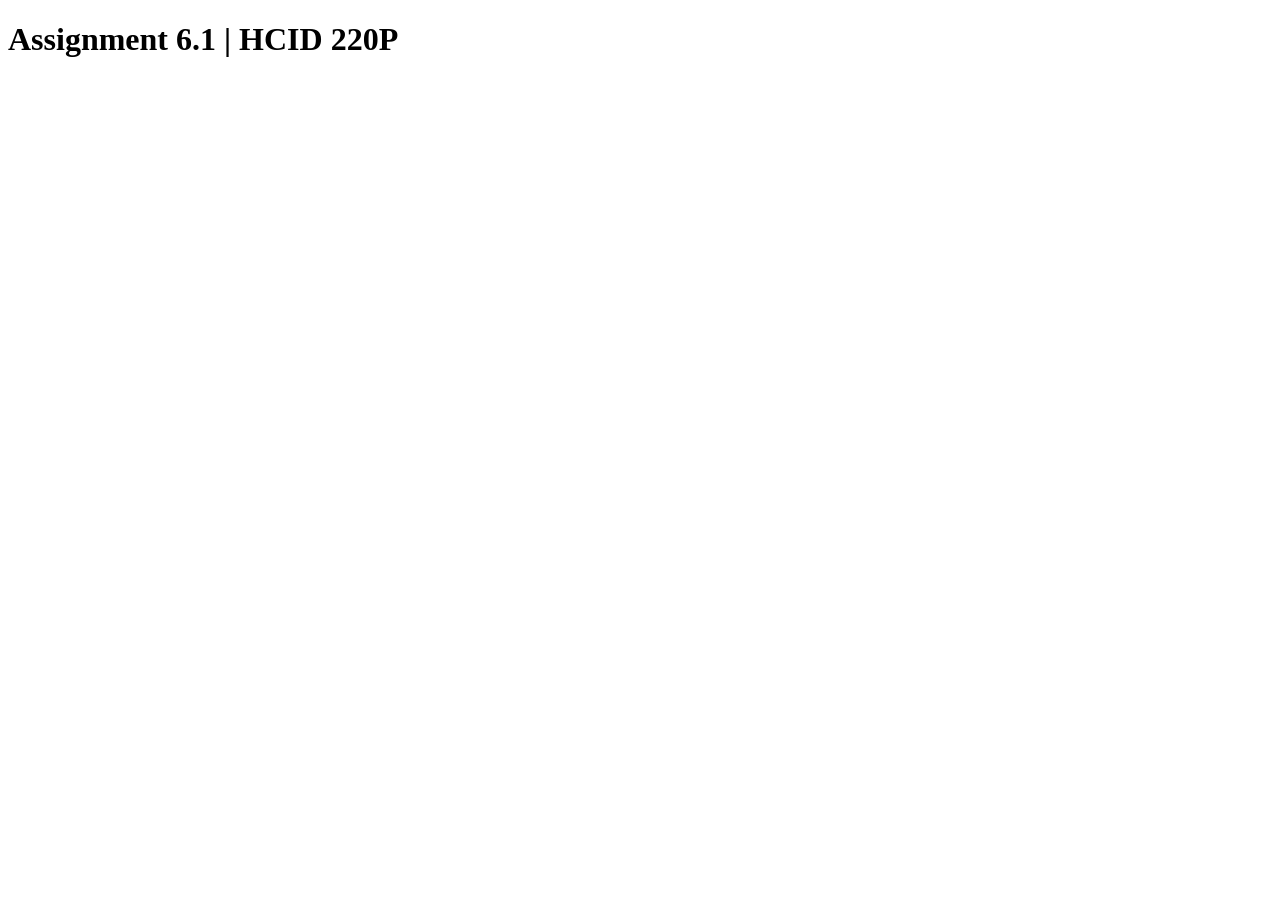
==== 6.1--binning-data/index.html @ e2b0ebad "add index html" ====
<!DOCTYPE html>
<html lang="en">
<head>
  <meta charset="UTF-8">
  <meta name="viewport" content="width=device-width, initial-scale=1.0">
  <title>Assignment 5</title>
  <link rel="stylesheet" href="css/style.css">
</head>

<body>
  <header>
    <h1>Assignment 6.1 | HCID 220P</h1>
  </header>

  <main>
    <div id="bins"></div>
  </main>

  <script src="https://d3js.org/d3.v7.min.js"></script>
  <script src="js/main.js"></script>
</body>
</html>
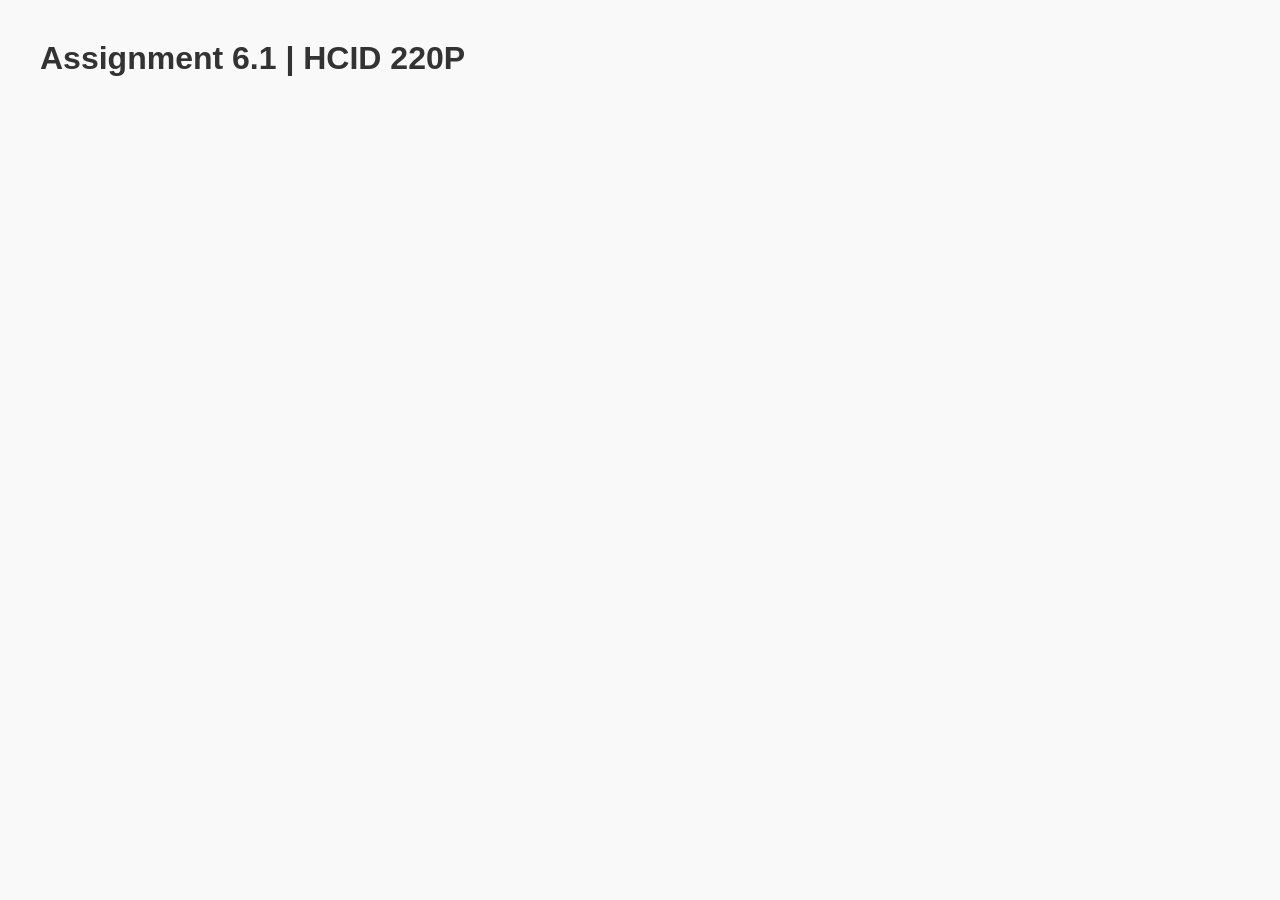
==== commit b9adaa93: "fix bin data" ====
--- a/6.1--binning-data/index.html
+++ b/6.1--binning-data/index.html
@@ -4,7 +4,7 @@
   <meta charset="UTF-8">
   <meta name="viewport" content="width=device-width, initial-scale=1.0">
   <title>Assignment 5</title>
-  <link rel="stylesheet" href="css/style.css">
+  <link rel="stylesheet" href="main.css">
 </head>
 
 <body>
@@ -17,6 +17,6 @@
   </main>
 
   <script src="https://d3js.org/d3.v7.min.js"></script>
-  <script src="js/main.js"></script>
+  <script src="main.js"></script>
 </body>
 </html>
--- a/6.1--binning-data/main.css
+++ b/6.1--binning-data/main.css
@@ -0,0 +1,14 @@
+body {
+  font-family: Arial, sans-serif;
+  margin: 40px;
+  background-color: #f9f9f9;
+}
+
+h1 {
+  color: #333;
+}
+
+p {
+  font-size: 16px;
+  color: #555;
+}
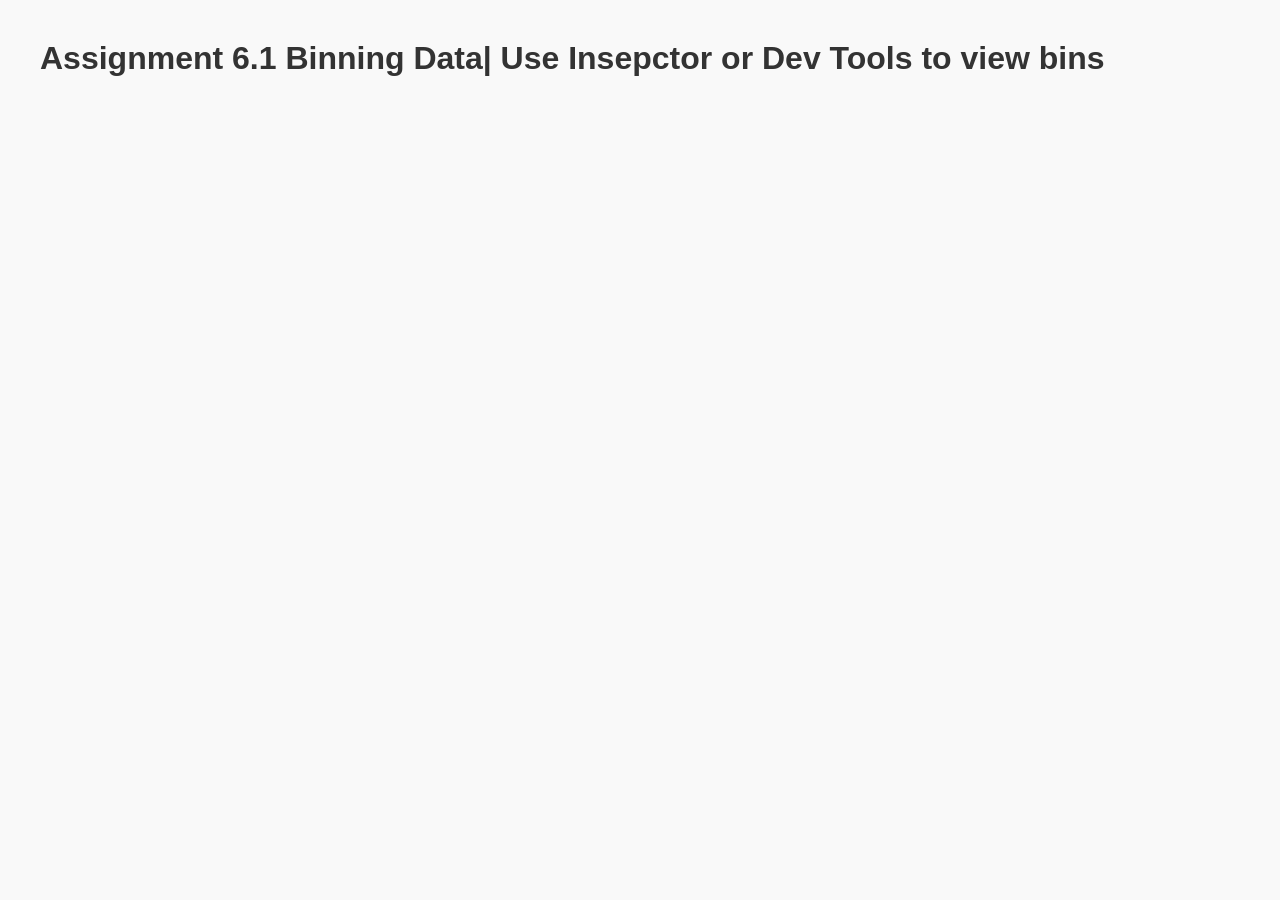
==== commit 70349eb8: "add title" ====
--- a/6.1--binning-data/index.html
+++ b/6.1--binning-data/index.html
@@ -9,7 +9,8 @@
 
 <body>
   <header>
-    <h1>Assignment 6.1 | HCID 220P</h1>
+    <h1>Assignment 6.1 Binning Data| Use Insepctor or Dev Tools to view bins</h1>
+
   </header>
 
   <main>
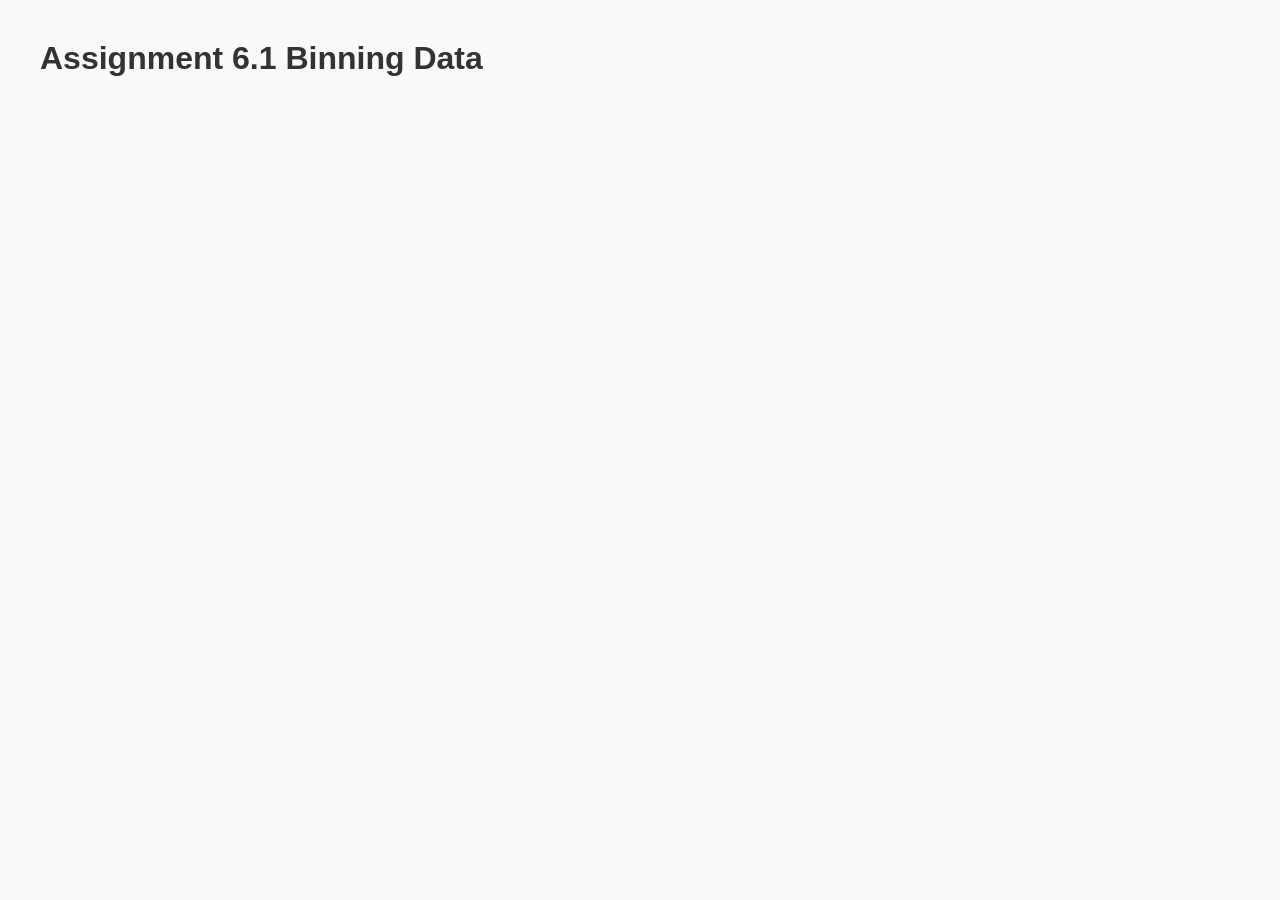
==== commit 3c7ac7c3: "make changes" ====
--- a/6.1--binning-data/index.html
+++ b/6.1--binning-data/index.html
@@ -9,12 +9,12 @@
 
 <body>
   <header>
-    <h1>Assignment 6.1 Binning Data| Use Insepctor or Dev Tools to view bins</h1>
+    <h1>Assignment 6.1 Binning Data</h1>
 
   </header>
 
   <main>
-    <div id="bins"></div>
+    <div id="salaryBins"></div>
   </main>
 
   <script src="https://d3js.org/d3.v7.min.js"></script>
